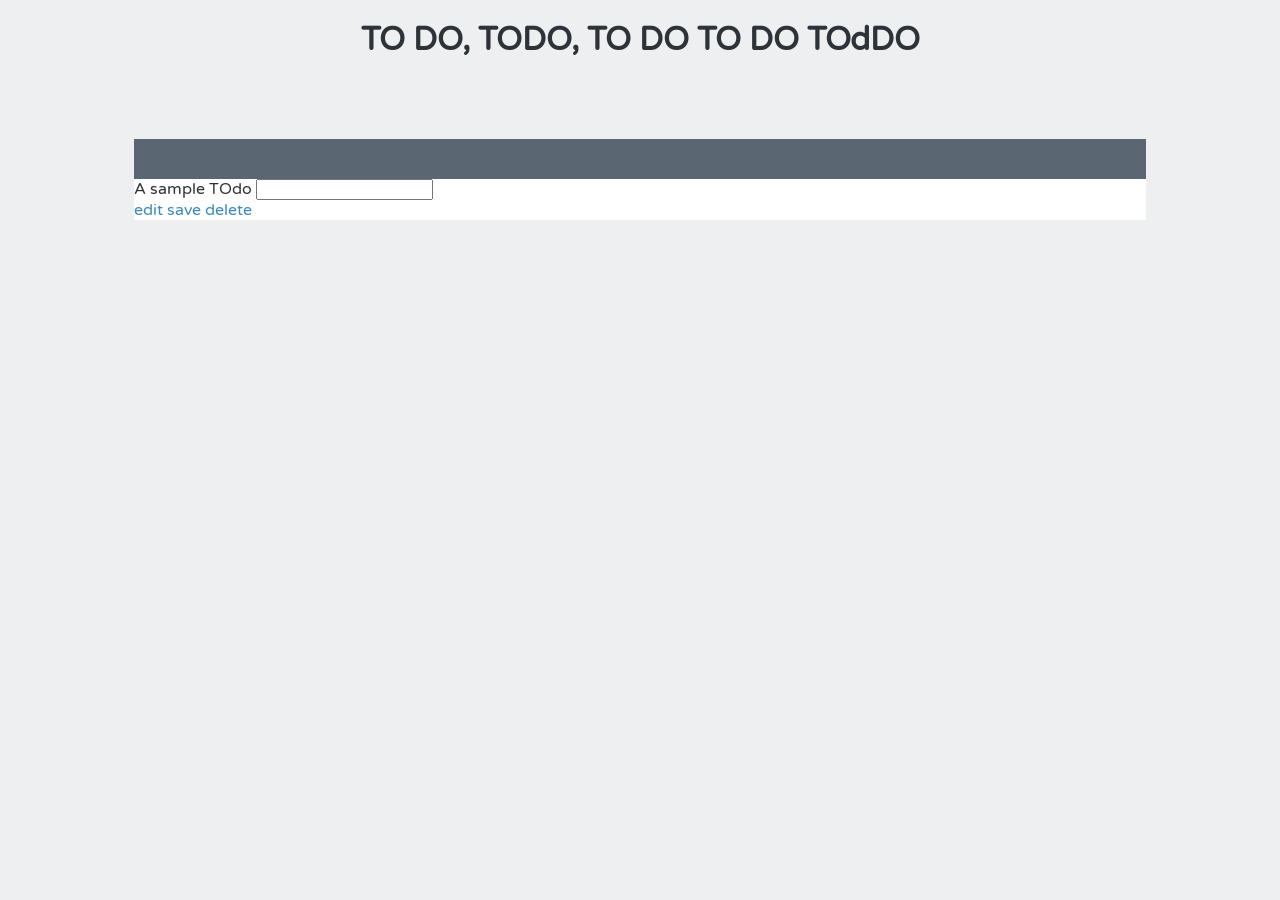
==== index.html @ 5bfc8671 "init" ====
<!doctype html>
<html lang="en">
<head>
    <title></title>
    <link href='https://fonts.googleapis.com/css?family=Varela+Round' rel='stylesheet' type='text/css'>
    <link href='styles/main.css' rel='stylesheet' type="text/css">
</head>
<body ng-app="todoListApp">
    <h1>
        TO DO, TODO, TO DO TO DO TOdDO
    </h1>
    <div ng-controller = "mainCtrl" class="list">
        <input type="checkbox"/>
        <label class="editing-label">A sample TOdo</label>
        <input class="editing-label" type="text"/>
        <div class="actions">
            <a href="">edit</a>
            <a href="" ng-click = "helloWorld()">save</a>
            <a href="" class="delete">delete</a>
        </div>
    </div>
    <script src="vendor/angular.js" type="text/javascript"></script>
    <script src="scripts/app.js" type="text/javascript"></script>
</body>
</html>
---- styles/main.css ----
body {
  color: #2d3339;
  font-family: "Varela Round";
  text-align: center;
  background: #edeff0;
  font-size: 16px; }

a {
  color: #3f8abf;
  text-decoration: none; }
  a:hover {
    color: #65a1cc; }

.list {
  background: #fff;
  width: 80%;
  min-width: 500px;
  margin: 80px auto 0;
  border-top: 40px solid #5a6772;
  text-align: left; }
  .list .item {
    border-bottom: 2px solid #edeff0;
    padding: 17px 0 18px 17px; }
    .list .item label {
      padding-left: 5px;
      cursor: pointer; }
    .list .item .editing-label {
      margin-left: 5px;
      font-family: "Varela Round";
      border-radius: 2px;
      border: 2px solid #a7b9c4;
      font-size: 16px;
      padding: 15px 0 15px 10px;
      width: 60%; }
    .list .item .actions {
      float: right;
      margin-right: 20px; }
      .list .item .actions .delete {
        color: #ed5a5a;
        margin-left: 10px; }
        .list .item .actions .delete:hover {
          color: #f28888; }
    .list .item.editing .actions {
      margin-top: 17px; }
  .list .edited label:after {
    content: " edited";
    text-transform: uppercase;
    color: #a7b9c4;
    font-size: 14px;
    padding-left: 5px; }
  .list .completed label {
    color: #a7b9c4;
    text-decoration: line-through; }
  .list .add {
    padding: 25px 0 27px 25px; }

input[type="checkbox"] {
    display:none;
}
input[type="checkbox"] + span {
    display:inline-block;
    width:19px;
    height:19px;
    margin:-1px 4px 0 0;
    vertical-align:middle;
    background:url(checkbox-empty.svg) left top no-repeat;
    cursor:pointer;
}
input[type="checkbox"]:checked + span {
    background:url(checkbox-filled.svg) left top no-repeat;
}
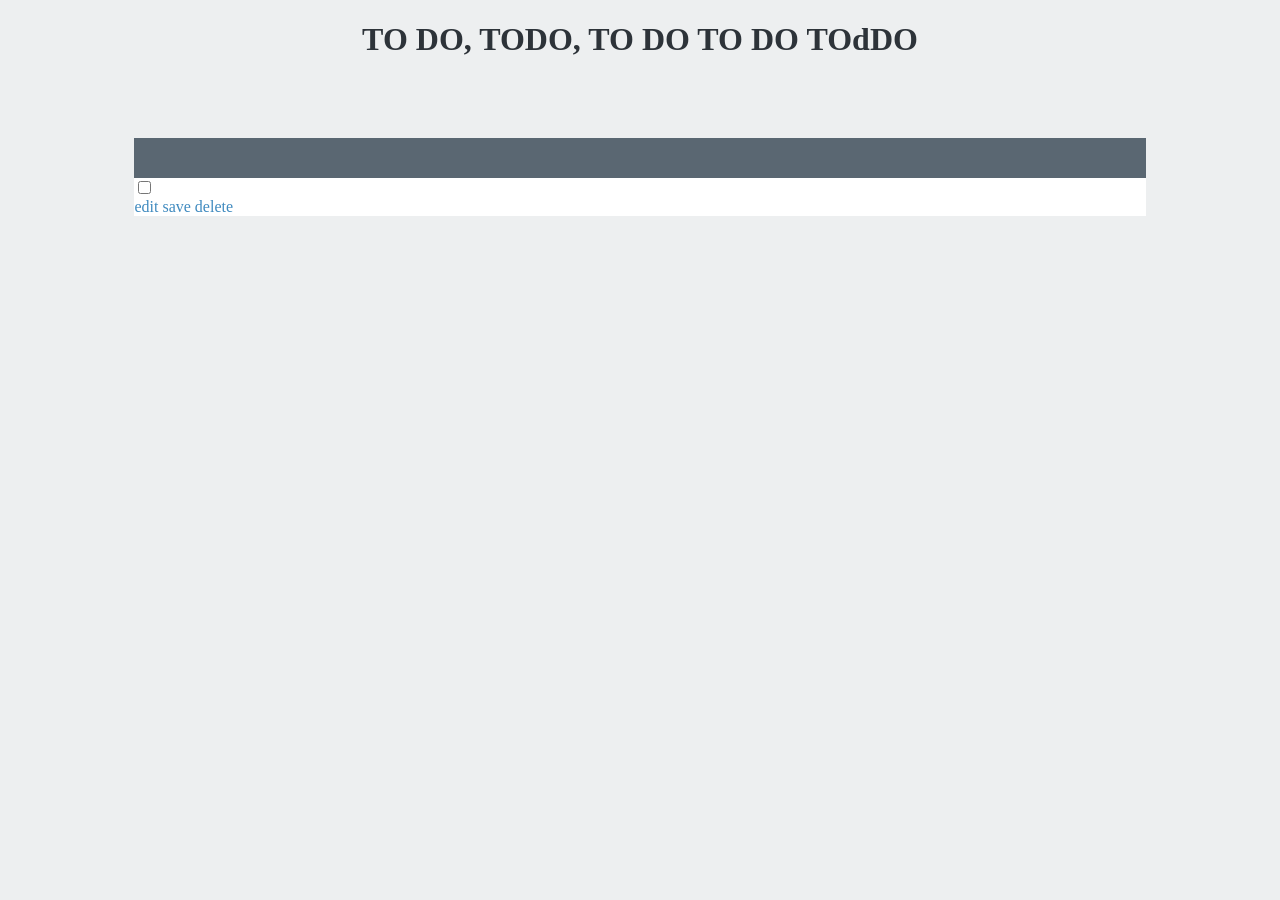
==== commit 051b47a9: "second stage halfwayd stage halfway done" ====
--- a/index.html
+++ b/index.html
@@ -2,7 +2,7 @@
 <html lang="en">
 <head>
     <title></title>
-    <link href='https://fonts.googleapis.com/css?family=Varela+Round' rel='stylesheet' type='text/css'>
+    <!-- <link href='https://fonts.googleapis.com/css?family=Varela+Round' rel='stylesheet' type='text/css'> -->
     <link href='styles/main.css' rel='stylesheet' type="text/css">
 </head>
 <body ng-app="todoListApp">
@@ -10,11 +10,11 @@
         TO DO, TODO, TO DO TO DO TOdDO
     </h1>
     <div ng-controller = "mainCtrl" class="list">
-        <input type="checkbox"/>
-        <label class="editing-label">A sample TOdo</label>
-        <input class="editing-label" type="text"/>
+        <input ng-model = "todo.completed" type="checkbox"/>
+        <label ng-hide = "editing"class="editing-label">{{todo.name}}</label>
+        <input ng-show = "editing" ng-model = "todo.name" class="editing-label" type="text"/>
         <div class="actions">
-            <a href="">edit</a>
+            <a href="" ng-click = "editing = !editing">edit</a>
             <a href="" ng-click = "helloWorld()">save</a>
             <a href="" class="delete">delete</a>
         </div>
--- a/styles/main.css
+++ b/styles/main.css
@@ -53,7 +53,7 @@
     text-decoration: line-through; }
   .list .add {
     padding: 25px 0 27px 25px; }
-
+/*
 input[type="checkbox"] {
     display:none;
 }
@@ -68,4 +68,4 @@
 }
 input[type="checkbox"]:checked + span {
     background:url(checkbox-filled.svg) left top no-repeat;
-}+}*/
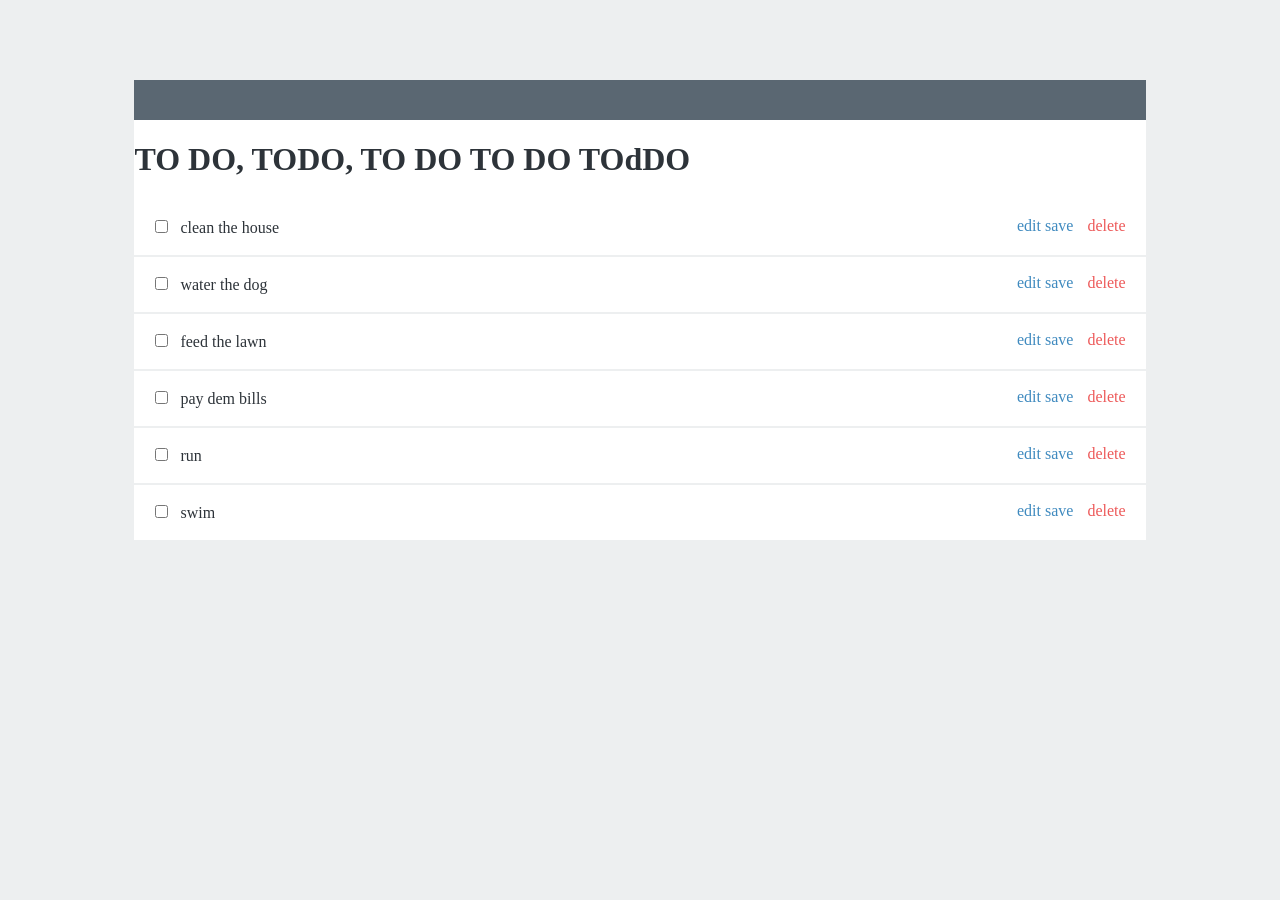
==== commit de4c8676: "done with stage 3" ====
--- a/index.html
+++ b/index.html
@@ -6,18 +6,19 @@
     <link href='styles/main.css' rel='stylesheet' type="text/css">
 </head>
 <body ng-app="todoListApp">
-    <h1>
-        TO DO, TODO, TO DO TO DO TOdDO
-    </h1>
     <div ng-controller = "mainCtrl" class="list">
-        <input ng-model = "todo.completed" type="checkbox"/>
-        <label ng-hide = "editing"class="editing-label">{{todo.name}}</label>
-        <input ng-show = "editing" ng-model = "todo.name" class="editing-label" type="text"/>
-        <div class="actions">
-            <a href="" ng-click = "editing = !editing">edit</a>
-            <a href="" ng-click = "helloWorld()">save</a>
-            <a href="" class="delete">delete</a>
+        <h1>TO DO, TODO, TO DO TO DO TOdDO</h1>
+        <div class="item" ng-class="{'editing-item': editing,'edited':todo.edited}" ng-repeat="todo in todos">
+              <input ng-model="todo.completed" type="checkbox" />
+              <label ng-hide="editing" ng-click="helloWorld()">{{todo.name}}</label>
+              <input ng-change = "todo.edited = true" ng-blur="editing = false;" ng-show="editing" ng-model="todo.name" class="editing-label" type="text" />
+              <div class="actions">
+                <a href="" ng-click="editing = !editing">edit</a>
+                <a href="" ng-click="helloWorld()">save</a>
+                <a href="" class="delete">delete</a>
+              </div>
         </div>
+
     </div>
     <script src="vendor/angular.js" type="text/javascript"></script>
     <script src="scripts/app.js" type="text/javascript"></script>
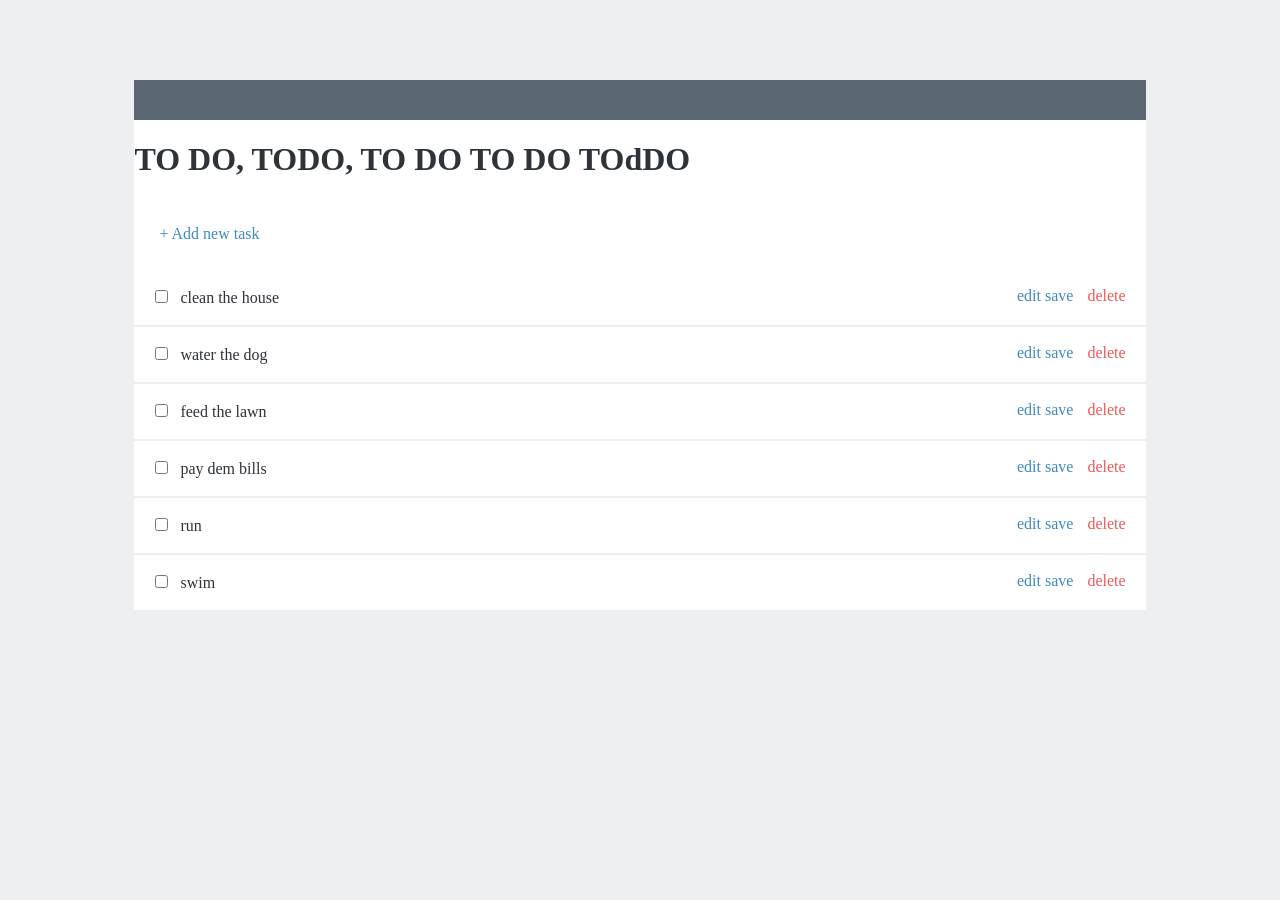
==== commit 7f23353d: "done with stage 4 I think" ====
--- a/index.html
+++ b/index.html
@@ -8,14 +8,17 @@
 <body ng-app="todoListApp">
     <div ng-controller = "mainCtrl" class="list">
         <h1>TO DO, TODO, TO DO TO DO TOdDO</h1>
+        <div class="add">
+            <a href="" ng-click = "addTodo()"> + Add new task</a>
+        </div>
         <div class="item" ng-class="{'editing-item': editing,'edited':todo.edited}" ng-repeat="todo in todos">
               <input ng-model="todo.completed" type="checkbox" />
               <label ng-hide="editing" ng-click="helloWorld()">{{todo.name}}</label>
               <input ng-change = "todo.edited = true" ng-blur="editing = false;" ng-show="editing" ng-model="todo.name" class="editing-label" type="text" />
               <div class="actions">
                 <a href="" ng-click="editing = !editing">edit</a>
-                <a href="" ng-click="helloWorld()">save</a>
-                <a href="" class="delete">delete</a>
+                <a href="" ng-click="saveTodo(todo)">save</a>
+                <a href="" ng-click="deleteTodo(todo,$index)" class="delete">delete</a>
               </div>
         </div>
 
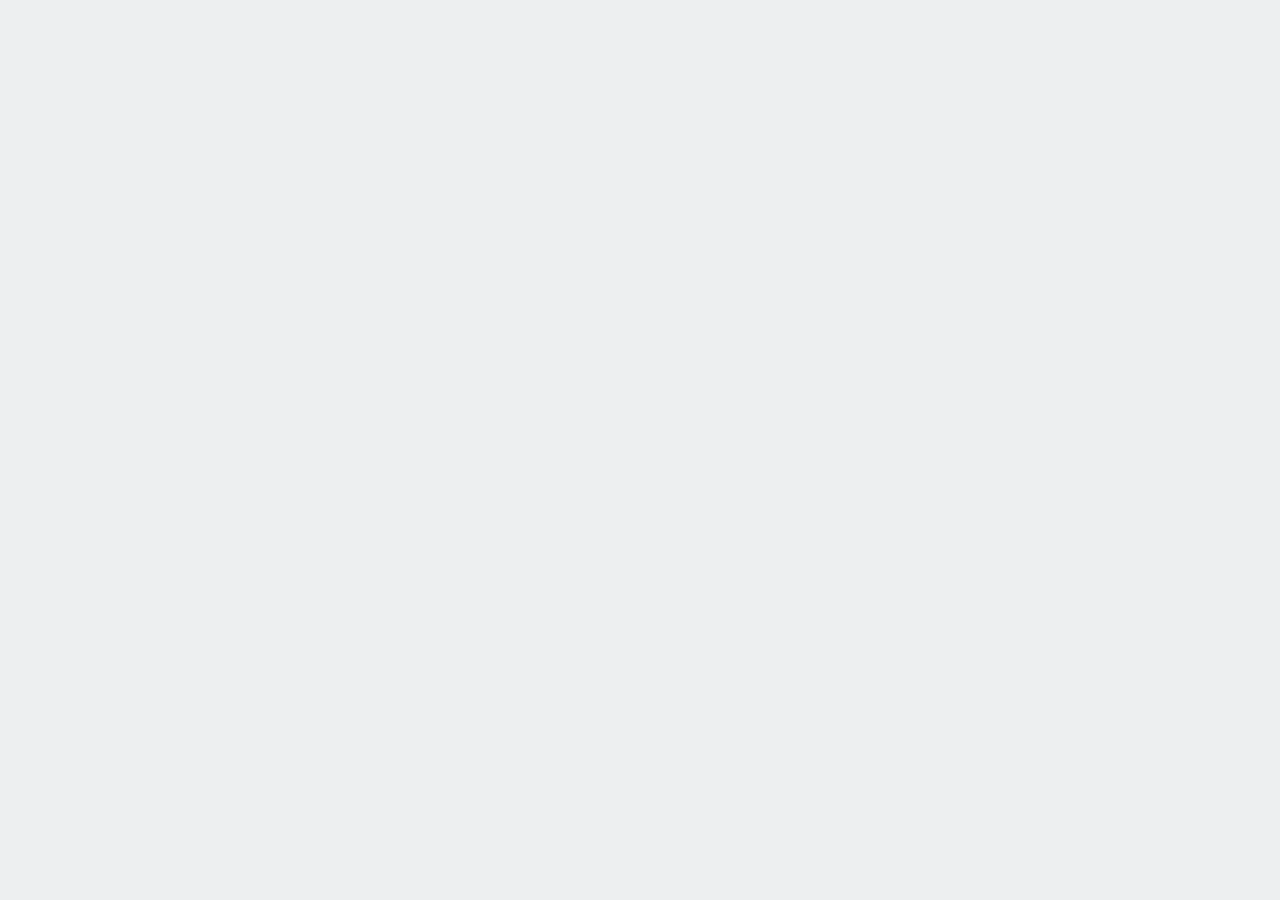
==== commit 0bff57e7: "done with course" ====
--- a/index.html
+++ b/index.html
@@ -6,24 +6,12 @@
     <link href='styles/main.css' rel='stylesheet' type="text/css">
 </head>
 <body ng-app="todoListApp">
-    <div ng-controller = "mainCtrl" class="list">
-        <h1>TO DO, TODO, TO DO TO DO TOdDO</h1>
-        <div class="add">
-            <a href="" ng-click = "addTodo()"> + Add new task</a>
-        </div>
-        <div class="item" ng-class="{'editing-item': editing,'edited':todo.edited}" ng-repeat="todo in todos">
-              <input ng-model="todo.completed" type="checkbox" />
-              <label ng-hide="editing" ng-click="helloWorld()">{{todo.name}}</label>
-              <input ng-change = "todo.edited = true" ng-blur="editing = false;" ng-show="editing" ng-model="todo.name" class="editing-label" type="text" />
-              <div class="actions">
-                <a href="" ng-click="editing = !editing">edit</a>
-                <a href="" ng-click="saveTodo(todo)">save</a>
-                <a href="" ng-click="deleteTodo(todo,$index)" class="delete">delete</a>
-              </div>
-        </div>
-
-    </div>
+    <todos>
+    </todos>
     <script src="vendor/angular.js" type="text/javascript"></script>
     <script src="scripts/app.js" type="text/javascript"></script>
+    <script src="scripts/controllers/main.js" type="text/javascript"></script>
+    <script src="scripts/services/data.js" type="text/javascript"></script>
+    <script src="templates/directives/todos.js" type="text/javascript"></script>
 </body>
 </html>
--- a/styles/main.css
+++ b/styles/main.css
@@ -53,7 +53,7 @@
     text-decoration: line-through; }
   .list .add {
     padding: 25px 0 27px 25px; }
-/*
+
 input[type="checkbox"] {
     display:none;
 }
@@ -68,4 +68,4 @@
 }
 input[type="checkbox"]:checked + span {
     background:url(checkbox-filled.svg) left top no-repeat;
-}*/
+}
